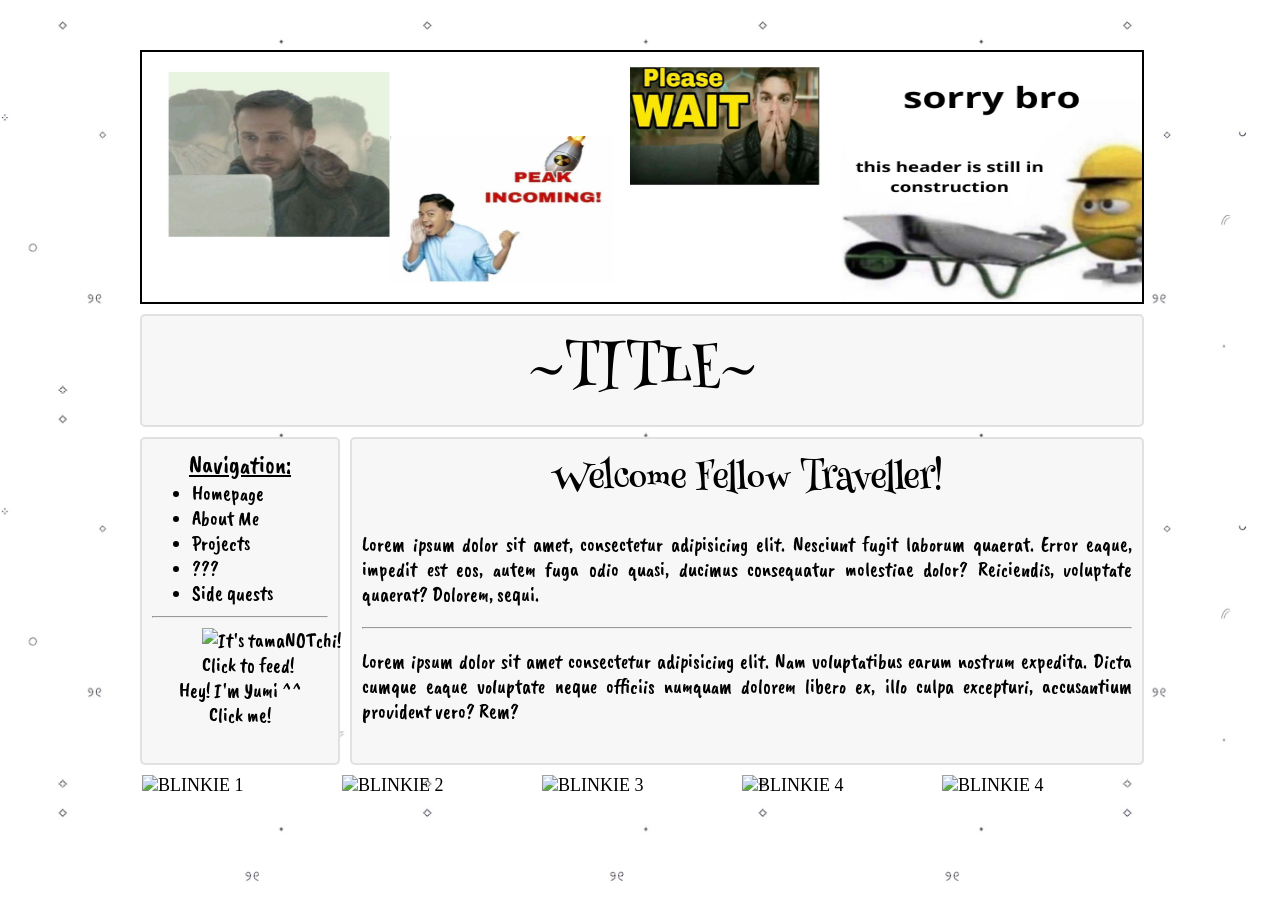
==== index.html @ 3106d16f "Initial commit of existing files" ====
<!DOCTYPE html>
<html lang="en">
<head>
    <meta charset="UTF-8">
    <title>welcome 🥹</title>
    <link rel="stylesheet" href="style.css">
    <link href="https://fonts.googleapis.com/css2?family=Caveat+Brush&family=Geist+Pixel&family=Henny+Penny&display=swap" rel="stylesheet">
</head>
<body>
    <div class="main-container">
        <img src="images/header for my website oooo.png" alt="MY HEADER?1!" class="header-img">
        <header> ~TITLE~ </header>
        <nav>
            <p style="text-align: center; margin: 0; font-size: 25px; text-decoration: underline;">Navigation:</p>
            <ul>
                <li><a href="index.html">Homepage</a></li>
                <li><a href="about.html">About Me</a></li>
                <li><a href="projects.html">Projects</a></li>
                <li><a href="fun.html">???</a></li>
                <li><a href="sidequests.html">Side quests</a></li>
            </ul>
            <hr>
            <a href="https://tamanotchi.world/39218c" class="tamaNOTchi">
                <img src="https://tamanotchi.world/i2/39218" alt="It's tamaNOTchi! Click to feed!">
                <p style="text-align: center; margin: 0;">Hey! I'm Yumi ^^ <br> Click me!</p>
            </a>
        </nav>
        <main>
            <p style="font-family: 'Henny Penny', sans-serif; text-align: center; font-size: 35px; margin: 0;">
                Welcome Fellow Traveller! 
            </p>
            <p>
                Lorem ipsum dolor sit amet, consectetur adipisicing elit. Nesciunt fugit laborum quaerat. Error eaque, impedit est eos, autem fuga odio quasi, ducimus consequatur molestiae dolor? Reiciendis, voluptate quaerat? Dolorem, sequi.
            </p>
            <hr>
            <p>
                Lorem ipsum dolor sit amet consectetur adipisicing elit. Nam voluptatibus earum nostrum expedita. Dicta cumque eaque voluptate neque officiis numquam dolorem libero ex, illo culpa excepturi, accusantium provident vero? Rem?
            </p>
        </main>
        <footer>
            <img src="https://blinkies.cafe/b/display/0028-computer.gif" 
            alt="BLINKIE 1" 
            style="width: 200px;">
            <img src="https://blinkie-net.neocities.org/blinkies/9/meow.gif" 
            alt="BLINKIE 2" 
            style="width: 200px;">
            <img src="https://blinkie-net.neocities.org/blinkies/11/star_gazer.gif" 
            alt="BLINKIE 3" 
            style="width: 200px;">
            <img src="https://blinkies.cafe/b/display/0132-rainbowdash.gif" 
            alt="BLINKIE 4" 
            style="width: 200px;">
            <img src="https://blinkies.cafe/b/display/0147-kirbywalk.gif" 
            alt="BLINKIE 4" 
            style="width: 200px;">
        </footer>
    </div>
</body>
</html>
---- style.css ----
body {
    background-image: url("images/background-img.jpg");
    background-repeat: repeat;
    background-size: 700px;
}

.main-container {
    max-width: 1000px;
    margin: 50px auto;
    display: grid;
    gap: 10px;
    grid-template-columns: 200px auto;
    grid-template-rows: auto;
    font-size: large;
}

header, nav, main {
    border: 2px solid rgb(225, 225, 225);
    border-radius: 5px;
    padding: 10px;
    background-color: rgb(247, 247, 247);
}

.header-img {
    width: 1000px;
    height: 250px;
    grid-row: 1/2;
    grid-column: 1/3;
    display: block;
    border: 2px solid black;
}

header {
    grid-row: 2/3;
    grid-column: 1/3;
    font-size: 50px;
    text-align: center;
    font-family: "Henny Penny", sans-serif;
}

nav {
    grid-row: 3/4;
    grid-column: 1/2;
    max-height: max-content;
    font-family: "Caveat Brush", sans-serif;
    font-size: 20px;
    margin: 0;
}

nav ul {
    margin-top: 0;
    margin-bottom: 0;
    padding-top: 0;
    padding-bottom: 0;
}

a {
    text-decoration: none;
    color: black;
}

main {
    grid-row: 3/4;
    grid-column: 2/3;
    max-height: max-content;
    font-family: "Caveat Brush", sans-serif;
    text-align: justify;
    font-size: 20px;
}

footer {
    grid-row: 4/5;
    grid-column: 1/3;
    display: flex;
    justify-content: center;
    gap: 0;
}

.tamaNOTchi {
    align-items: center;
    margin: 50px ;
}
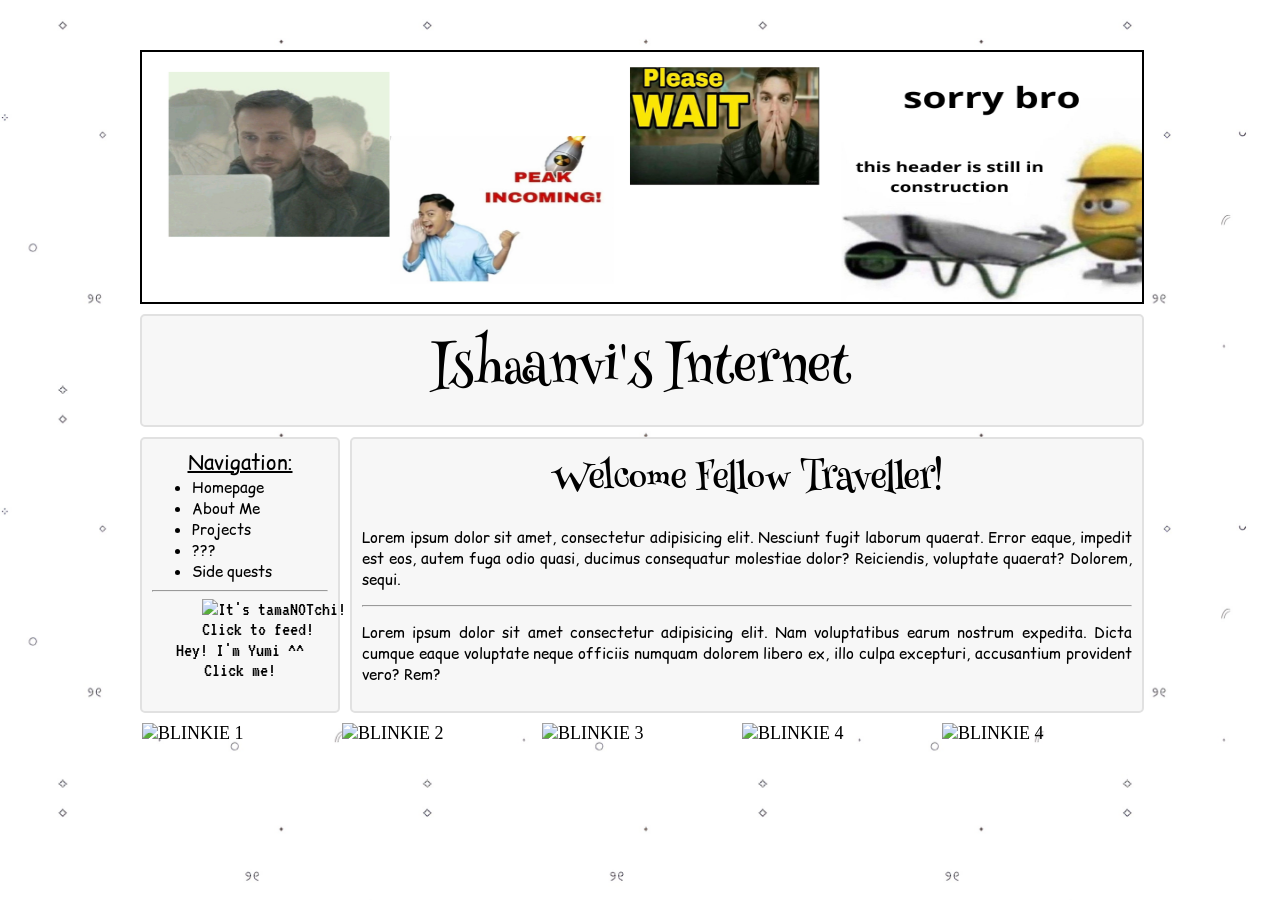
==== commit e02a5ca5: "changed the font, added a tamagotchi and more" ====
--- a/index.html
+++ b/index.html
@@ -4,14 +4,13 @@
     <meta charset="UTF-8">
     <title>welcome 🥹</title>
     <link rel="stylesheet" href="style.css">
-    <link href="https://fonts.googleapis.com/css2?family=Caveat+Brush&family=Geist+Pixel&family=Henny+Penny&display=swap" rel="stylesheet">
 </head>
 <body>
     <div class="main-container">
         <img src="images/header for my website oooo.png" alt="MY HEADER?1!" class="header-img">
-        <header> ~TITLE~ </header>
+        <header> Ishaanvi's Internet </header>
         <nav>
-            <p style="text-align: center; margin: 0; font-size: 25px; text-decoration: underline;">Navigation:</p>
+            <p class="navtitle">Navigation:</p>
             <ul>
                 <li><a href="index.html">Homepage</a></li>
                 <li><a href="about.html">About Me</a></li>
@@ -20,8 +19,8 @@
                 <li><a href="sidequests.html">Side quests</a></li>
             </ul>
             <hr>
-            <a href="https://tamanotchi.world/39218c" class="tamaNOTchi">
-                <img src="https://tamanotchi.world/i2/39218" alt="It's tamaNOTchi! Click to feed!">
+            <a href="https://tamanotchi.world/39218c" class="tamaNOTchi" target="_blank">
+                <img src="https://tamanotchi.world/i2/39218" alt="It's tamaNOTchi! Click to feed!" class="img-popinoutanim">
                 <p style="text-align: center; margin: 0;">Hey! I'm Yumi ^^ <br> Click me!</p>
             </a>
         </nav>
--- a/style.css
+++ b/style.css
@@ -1,3 +1,23 @@
+@import url('https://fonts.googleapis.com/css2?family=Caveat+Brush&family=Comic+Relief:wght@400;700&family=Henny+Penny&family=VT323&display=swap');
+
+@keyframes pop {
+    from {
+        transform: scale(0.95);
+    }
+
+    50% {
+        transform: scale(1);
+    }
+
+    to {
+        transform: scale(0.95);
+    }
+}
+
+.img-popinoutanim {
+    animation: pop 1s ease-in-out infinite alternate;
+}
+
 body {
     background-image: url("images/background-img.jpg");
     background-repeat: repeat;
@@ -42,8 +62,8 @@
     grid-row: 3/4;
     grid-column: 1/2;
     max-height: max-content;
-    font-family: "Caveat Brush", sans-serif;
-    font-size: 20px;
+    font-family: "Comic Relief", system-ui;
+    font-size: 15px;
     margin: 0;
 }
 
@@ -63,9 +83,9 @@
     grid-row: 3/4;
     grid-column: 2/3;
     max-height: max-content;
-    font-family: "Caveat Brush", sans-serif;
+    font-family: "Comic Relief", system-ui;
     text-align: justify;
-    font-size: 20px;
+    font-size: 15px;
 }
 
 footer {
@@ -78,5 +98,14 @@
 
 .tamaNOTchi {
     align-items: center;
-    margin: 50px ;
+    margin: 50px;
+    font-size: 20px;
+    font-family: "VT323", monospace;
+}
+
+.navtitle {
+    text-align: center; 
+    margin: 0; 
+    font-size: 20px; 
+    text-decoration: underline;
 }
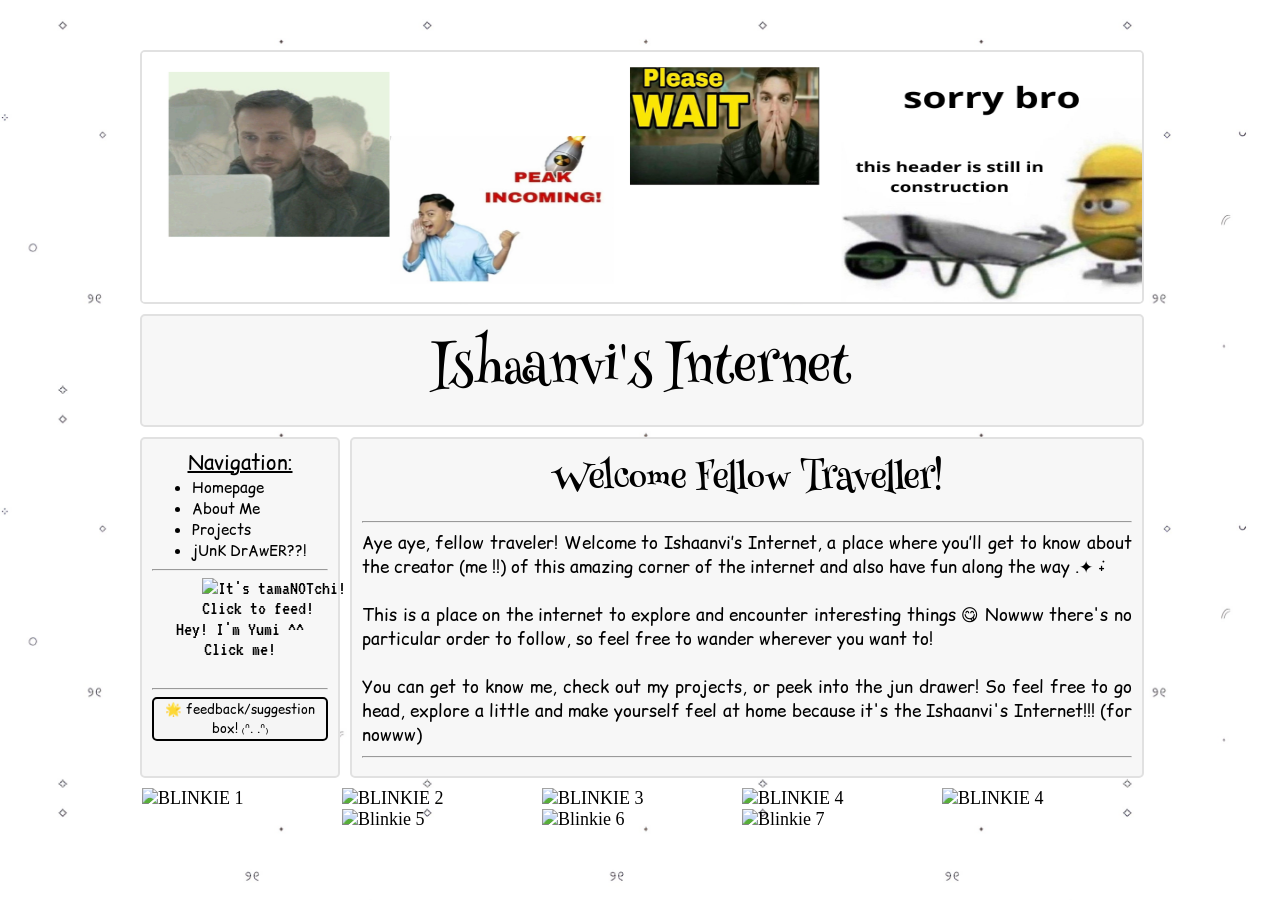
==== commit cc567f77: "final changes" ====
--- a/index.html
+++ b/index.html
@@ -2,7 +2,9 @@
 <html lang="en">
 <head>
     <meta charset="UTF-8">
+    <meta name="viewport" content="width=device-width, initial-scale=1.0">
     <title>welcome 🥹</title>
+    <link rel="icon" type="image/x-icon" href="/images/kat.png">
     <link rel="stylesheet" href="style.css">
 </head>
 <body>
@@ -15,26 +17,27 @@
                 <li><a href="index.html">Homepage</a></li>
                 <li><a href="about.html">About Me</a></li>
                 <li><a href="projects.html">Projects</a></li>
-                <li><a href="fun.html">???</a></li>
-                <li><a href="sidequests.html">Side quests</a></li>
+                <li><a href="junk-drawer.html">jUnK DrAwER??!</a></li>
             </ul>
             <hr>
             <a href="https://tamanotchi.world/39218c" class="tamaNOTchi" target="_blank">
                 <img src="https://tamanotchi.world/i2/39218" alt="It's tamaNOTchi! Click to feed!" class="img-popinoutanim">
                 <p style="text-align: center; margin: 0;">Hey! I'm Yumi ^^ <br> Click me!</p>
             </a>
+            <hr>
+            <button class="btn"><a href="https://forms.gle/rr7vJ9pdXtzEHNwbA" target="_blank"> 🌟 feedback/suggestion box! ₍ᐢ. .ᐢ₎</a></button>
         </nav>
         <main>
             <p style="font-family: 'Henny Penny', sans-serif; text-align: center; font-size: 35px; margin: 0;">
                 Welcome Fellow Traveller! 
             </p>
+            <hr>
             <p>
-                Lorem ipsum dolor sit amet, consectetur adipisicing elit. Nesciunt fugit laborum quaerat. Error eaque, impedit est eos, autem fuga odio quasi, ducimus consequatur molestiae dolor? Reiciendis, voluptate quaerat? Dolorem, sequi.
+                Aye aye, fellow traveler! Welcome to Ishaanvi’s Internet, a place where you’ll get to know about the creator (me !!) of this amazing corner of the internet and also have fun along the way .✦ ݁˖ <br> <br>
+                This is a place on the internet to explore and encounter interesting things 😋 Nowww there's no particular order to follow,  so feel free to wander wherever you want to! <br> <br>
+                You can get to know me, check out my projects, or peek into the jun drawer! So feel free to go head, explore a little and make yourself feel at home because it's the Ishaanvi's Internet!!! (for nowww)
             </p>
             <hr>
-            <p>
-                Lorem ipsum dolor sit amet consectetur adipisicing elit. Nam voluptatibus earum nostrum expedita. Dicta cumque eaque voluptate neque officiis numquam dolorem libero ex, illo culpa excepturi, accusantium provident vero? Rem?
-            </p>
         </main>
         <footer>
             <img src="https://blinkies.cafe/b/display/0028-computer.gif" 
@@ -52,6 +55,15 @@
             <img src="https://blinkies.cafe/b/display/0147-kirbywalk.gif" 
             alt="BLINKIE 4" 
             style="width: 200px;">
+            <img src="https://plasticdino.neocities.org/blinkie/hatemondays.gif" 
+            alt="Blinkie 5"
+            style="width: 200px;">
+            <img src="https://blinkie-net.neocities.org/blinkies/11/s_kuromi.gif" 
+            alt="Blinkie 6"
+            style="width: 200px;">
+            <img src="https://blinkie-net.neocities.org/blinkies/9/katamari.gif" 
+            alt="Blinkie 7"
+            style="width: 200px;">
         </footer>
     </div>
 </body>
--- a/style.css
+++ b/style.css
@@ -25,6 +25,7 @@
 }
 
 .main-container {
+    width: 95%;
     max-width: 1000px;
     margin: 50px auto;
     display: grid;
@@ -47,7 +48,8 @@
     grid-row: 1/2;
     grid-column: 1/3;
     display: block;
-    border: 2px solid black;
+    border: 2px solid rgb(225, 225, 225);
+    border-radius: 5px;
 }
 
 header {
@@ -85,7 +87,7 @@
     max-height: max-content;
     font-family: "Comic Relief", system-ui;
     text-align: justify;
-    font-size: 15px;
+    font-size: 17px;
 }
 
 footer {
@@ -93,6 +95,7 @@
     grid-column: 1/3;
     display: flex;
     justify-content: center;
+    flex-wrap: wrap;
     gap: 0;
 }
 
@@ -108,4 +111,19 @@
     margin: 0; 
     font-size: 20px; 
     text-decoration: underline;
+}
+
+.btn {
+    font-family: "Comic Relief", system-ui;
+    background-color: rgb(245, 245, 245);;
+    border: 2px solid black;
+    border-radius: 5px;
+}
+
+p {
+    margin: 0;
+}
+
+details {
+    padding: 10px;
 }
